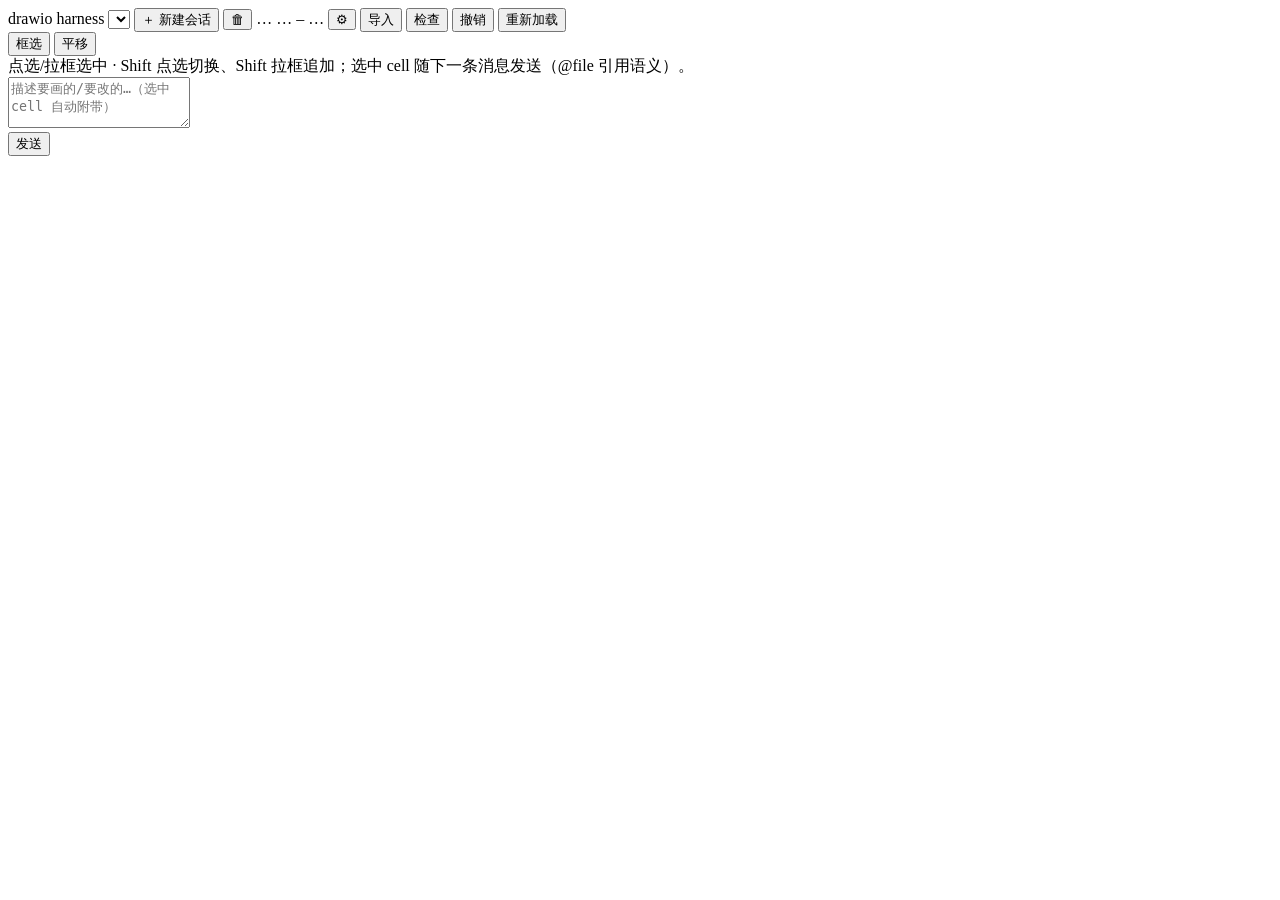
==== crates/harness/web/index.html @ e5f89a71 "chore(web): build id + debug HUD for offset diagnosis /api/state gains build (version + git short ha" ====
<!doctype html>
<html lang="zh">
<head>
<meta charset="utf-8">
<meta name="viewport" content="width=device-width, initial-scale=1">
<title>drawio harness</title>
<link rel="stylesheet" href="/app.css">
</head>
<body>
<header>
  <span class="title">drawio harness</span>
  <select id="session-picker" title="当前会话（会话 = 文件）"></select>
  <button id="session-new" class="tool">＋ 新建会话</button>
  <button id="session-del" class="tool" title="删除当前会话（文件+历史）">🗑</button>
  <span id="cells" class="chip dim">…</span>
  <span id="llm" class="chip dim">…</span>
  <span id="usage" class="chip dim">–</span>
  <span id="build" class="chip dim" title="构建版本（诊断用）">…</span>
  <span class="spacer"></span>
  <button id="settings-btn" class="tool" title="LLM 设置">⚙</button>
  <button id="ctx-import-btn" class="tool" title="导入会话 JSON">导入</button>
  <input type="file" id="ctx-file" accept=".json" hidden>
  <button id="check" class="tool">检查</button>
  <button id="undo" class="tool">撤销</button>
  <button id="reload" class="tool">重新加载</button>
</header>
<div id="llm-banner" hidden>⚠ LLM 未配置 —— 画布与本地命令可用，聊天不可用。
  点右上角 ⚙ 填写并「测试连接」→「保存」即可开始使用（保存到 ~/.drawio-agent/config.json）。</div>

<div id="settings-modal" class="modal-backdrop" hidden>
  <div class="modal" role="dialog" aria-modal="true" aria-labelledby="settings-title">
    <div class="modal-head">
      <h2 id="settings-title">设置 · LLM Provider</h2>
      <button type="button" id="settings-close" class="icon-btn" aria-label="Close settings">✕</button>
    </div>
    <form id="settings-form" class="settings-form">
      <div id="cfg-current" class="cfg-current">
        <div class="cfg-current-head">
          <span class="panel-label">当前生效配置</span>
        </div>
        <dl id="cfg-current-body" class="cfg-current-body"></dl>
      </div>
      <div id="cfg-demo-hint" class="test-result ok" hidden>
        尚未配置 LLM Provider（未找到配置文件或环境变量）。<br>
        填写下方 Base URL / API Key / Model 并点「测试连接」→「保存」即可开始使用。
      </div>
      <label class="field">
        <span>Base URL</span>
        <input id="cfg-base-url" type="url" placeholder="https://open.bigmodel.cn/api/paas/v4" autocomplete="off" spellcheck="false">
      </label>
      <label class="field">
        <span>API Key（留空 = 保持不变）</span>
        <input id="cfg-api-key" type="password" placeholder="sk-…" autocomplete="new-password" spellcheck="false">
      </label>
      <label class="field">
        <span>Model</span>
        <input id="cfg-model" type="text" placeholder="glm-4.6v（多模态模型才能 view 看图）" autocomplete="off" spellcheck="false">
      </label>
      <div class="grid2">
        <label class="field">
          <span>上下文长度 tokens（估算超限会拦截，留空不限制）</span>
          <input id="cfg-context-length" type="number" min="1024" step="1024" placeholder="128000" autocomplete="off">
        </label>
        <label class="field">
          <span>思考模式</span>
          <select id="cfg-thinking">
            <option value="default">跟随模型默认</option>
            <option value="no-think">关闭思考（快，GLM 4.6+）</option>
          </select>
        </label>
      </div>
      <div class="grid2">
        <label class="field">
          <span>输入价格 ¥/百万 tokens（0=只统计不计价）</span>
          <input id="cfg-price-in" type="number" step="0.01" min="0" placeholder="5" autocomplete="off">
        </label>
        <label class="field">
          <span>输出价格 ¥/百万 tokens</span>
          <input id="cfg-price-out" type="number" step="0.01" min="0" placeholder="15" autocomplete="off">
        </label>
      </div>
      <div class="grid2">
        <label class="field">
          <span>会话预算 ¥（超预算自动中断，留空不限）</span>
          <input id="cfg-budget" type="number" step="0.1" min="0" placeholder="5" autocomplete="off">
        </label>
        <div class="field">
          <span>&nbsp;</span>
          <button type="button" id="cfg-preset-btn" class="secondary">按模型填常见价格</button>
        </div>
      </div>
      <div class="field-static">渲染：本地 chromium · 配置文件：<span id="cfg-file"></span></div>
      <div id="test-result" class="test-result" hidden></div>
      <div class="modal-actions">
        <button type="button" id="cfg-test-btn" class="secondary">测试连接</button>
        <span class="spacer"></span>
        <button type="button" id="cfg-cancel-btn" class="secondary">取消</button>
        <button type="submit" id="cfg-save-btn" class="primary-btn">保存</button>
      </div>
    </form>
  </div>
</div>

<main>
  <div id="canvas-wrap">
    <div id="canvas"></div>
    <div id="canvas-modes" class="canvas-modes">
      <button id="mode-select" class="tool active" title="框选：点选 cell 或拖动空白处拉框">框选</button>
      <button id="mode-pan" class="tool" title="平移：拖动移动画布">平移</button>
    </div>
    <div id="placeholder" hidden>
      <div id="placeholder-msg">加载中…</div>
      <div id="welcome" hidden><h3>欢迎</h3><p>会话 = 一个 .drawio 文件。创建一个新会话开始画图，或从上方下拉切换已有会话。</p><button id="welcome-new" class="primary-btn">＋ 新建会话</button></div>
    </div>
    <div id="hint">点选/拉框选中 · Shift 点选切换、Shift 拉框追加；选中 cell 随下一条消息发送（@file 引用语义）。</div>
  </div>
  <aside id="side">
    <div id="chatlog"></div>
    <div id="sel-chip" class="sel-chip" hidden></div>
    <form id="chatform">
      <textarea id="input" rows="3" placeholder="描述要画的/要改的…（选中 cell 自动附带）"></textarea>
      <div class="row"><span id="sel-note" class="dim"></span><button id="send" type="submit">发送</button></div>
    </form>
  </aside>
</main>
<script src="/vendor/viewer-static.min.js"></script>
<script src="/app.js"></script>
</body>
</html>
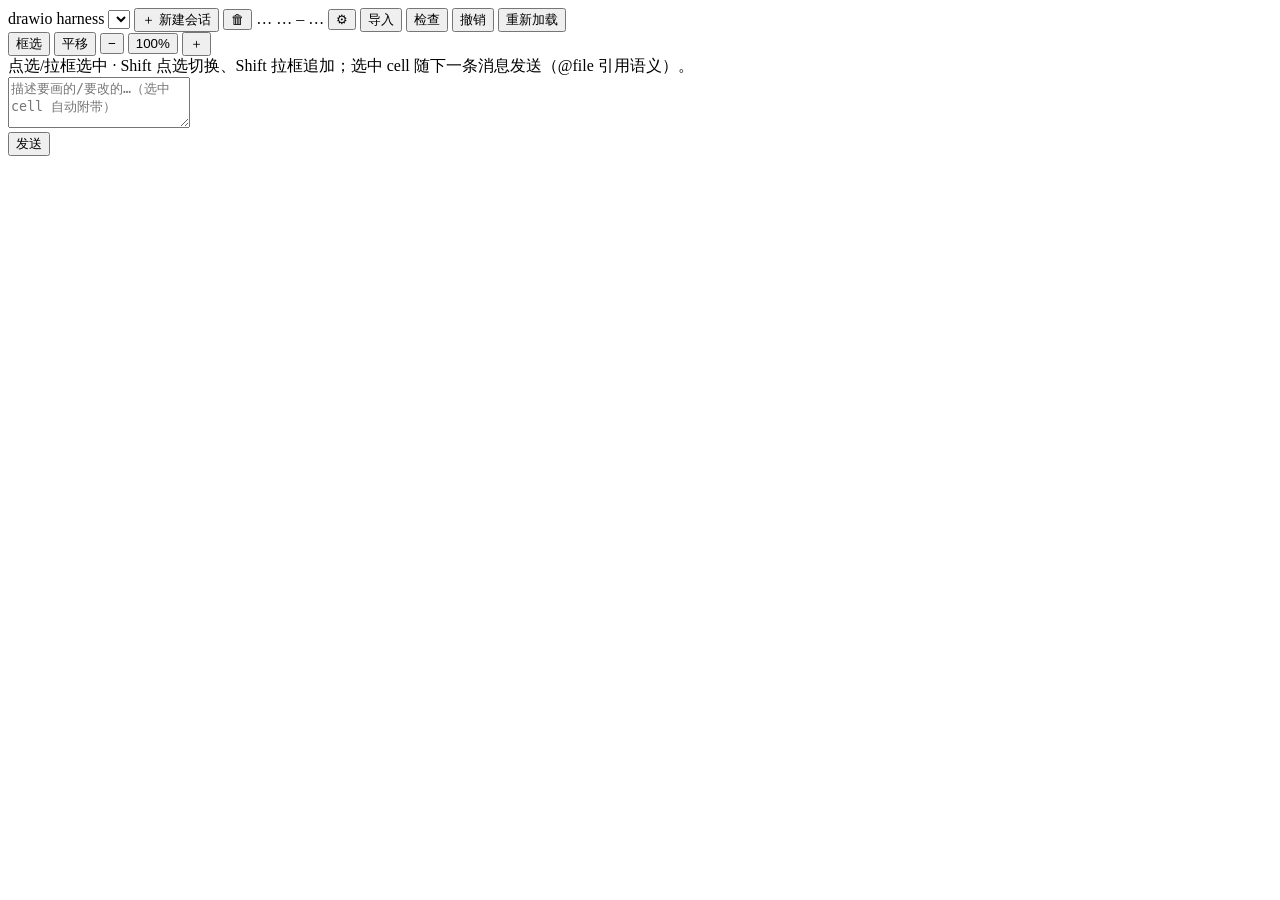
==== commit b7d22179: "feat(web): mini editor — cell drag, zoom, text edit + manual sync Canvas gains basic manual editing " ====
--- a/crates/harness/web/index.html
+++ b/crates/harness/web/index.html
@@ -107,6 +107,10 @@
     <div id="canvas-modes" class="canvas-modes">
       <button id="mode-select" class="tool active" title="框选：点选 cell 或拖动空白处拉框">框选</button>
       <button id="mode-pan" class="tool" title="平移：拖动移动画布">平移</button>
+      <span class="mode-sep"></span>
+      <button id="mode-zoom-out" class="tool" title="缩小（或 Ctrl+滚轮）">−</button>
+      <button id="mode-zoom-100" class="tool" title="复位视图">100%</button>
+      <button id="mode-zoom-in" class="tool" title="放大（或 Ctrl+滚轮）">＋</button>
     </div>
     <div id="placeholder" hidden>
       <div id="placeholder-msg">加载中…</div>
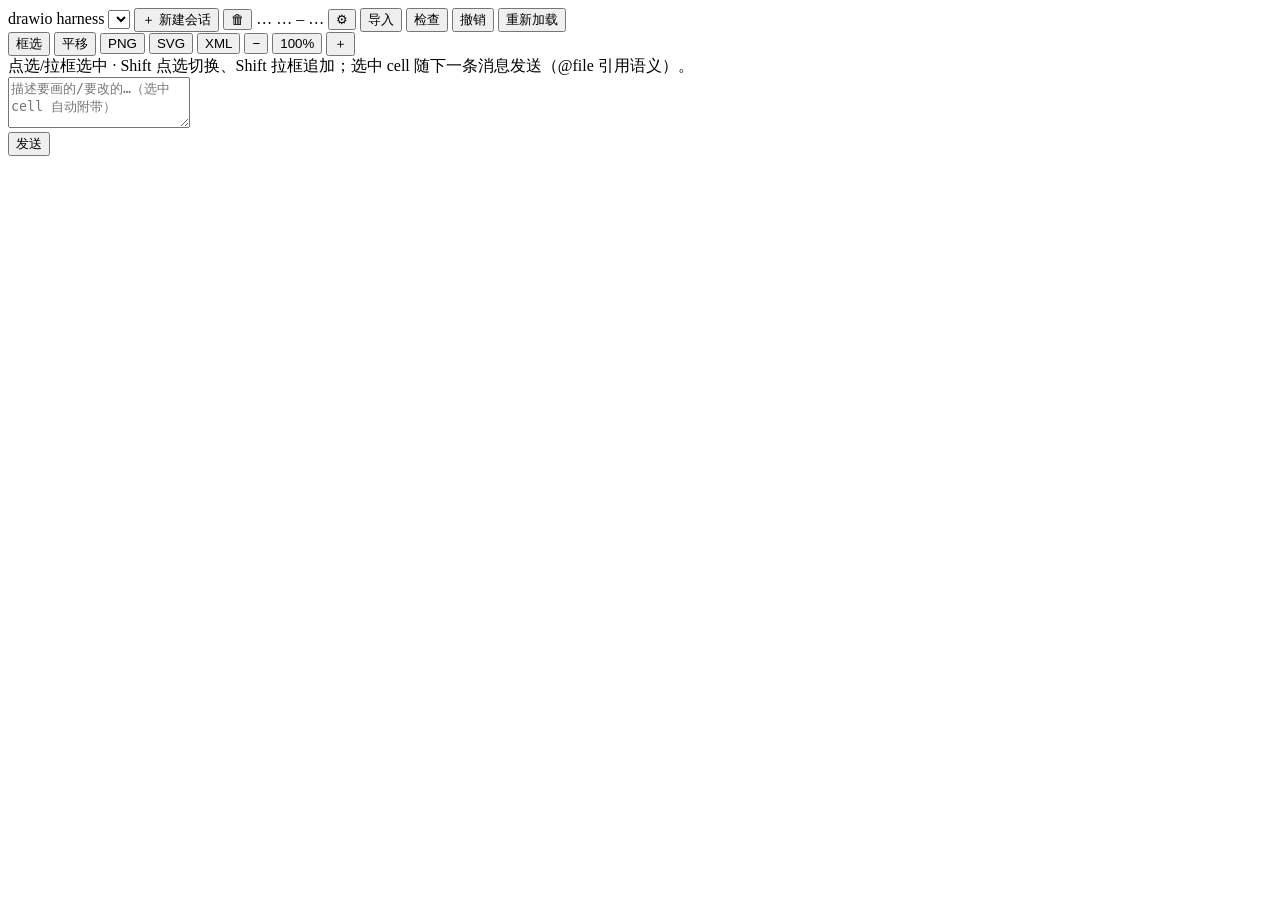
==== commit 77da0e61: "feat: unified data dir (~/.drawio-agent/) + PNG/SVG/XML export - web 模式不再暴露 --dir（会话目录不可指定）：所有数据统一在 " ====
--- a/crates/harness/web/index.html
+++ b/crates/harness/web/index.html
@@ -108,6 +108,10 @@
       <button id="mode-select" class="tool active" title="框选：点选 cell 或拖动空白处拉框">框选</button>
       <button id="mode-pan" class="tool" title="平移：拖动移动画布">平移</button>
       <span class="mode-sep"></span>
+      <button id="export-png" class="tool" title="导出 PNG（chromium 渲染，2x）">PNG</button>
+      <button id="export-svg" class="tool" title="导出 SVG（矢量）">SVG</button>
+      <button id="export-xml" class="tool" title="导出 .drawio 文件（XML）">XML</button>
+      <span class="mode-sep"></span>
       <button id="mode-zoom-out" class="tool" title="缩小（或 Ctrl+滚轮）">−</button>
       <button id="mode-zoom-100" class="tool" title="复位视图">100%</button>
       <button id="mode-zoom-in" class="tool" title="放大（或 Ctrl+滚轮）">＋</button>
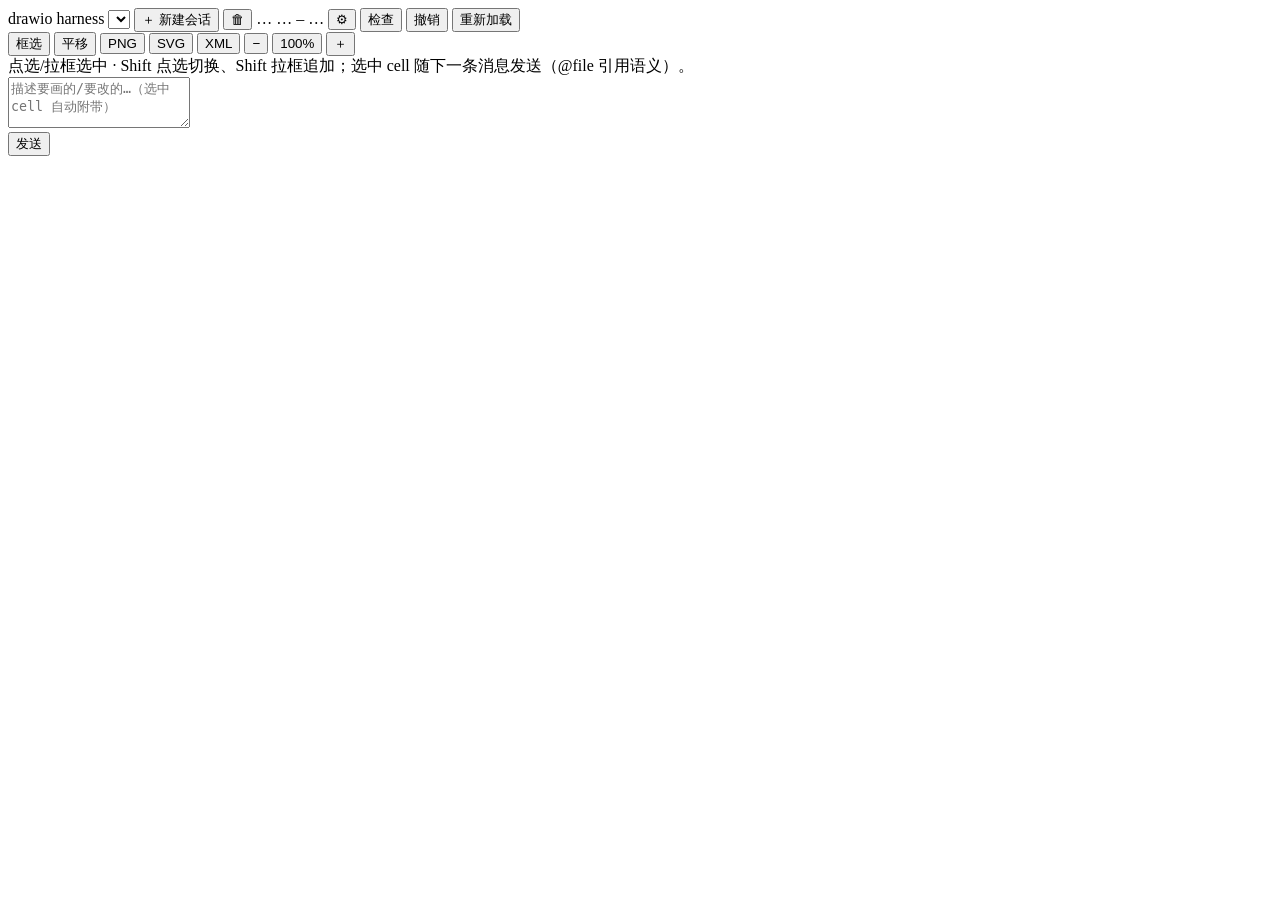
==== commit d191adf4: "chore(web): remove session import feature - top bar 导入 button + hidden file input removed - POST /ap" ====
--- a/crates/harness/web/index.html
+++ b/crates/harness/web/index.html
@@ -18,8 +18,6 @@
   <span id="build" class="chip dim" title="构建版本（诊断用）">…</span>
   <span class="spacer"></span>
   <button id="settings-btn" class="tool" title="LLM 设置">⚙</button>
-  <button id="ctx-import-btn" class="tool" title="导入会话 JSON">导入</button>
-  <input type="file" id="ctx-file" accept=".json" hidden>
   <button id="check" class="tool">检查</button>
   <button id="undo" class="tool">撤销</button>
   <button id="reload" class="tool">重新加载</button>
@@ -46,7 +44,7 @@
       </div>
       <label class="field">
         <span>Base URL</span>
-        <input id="cfg-base-url" type="url" placeholder="https://open.bigmodel.cn/api/paas/v4" autocomplete="off" spellcheck="false">
+        <input id="cfg-base-url" type="url" placeholder="https://example.com/v1" autocomplete="off" spellcheck="false">
       </label>
       <label class="field">
         <span>API Key（留空 = 保持不变）</span>
@@ -54,7 +52,7 @@
       </label>
       <label class="field">
         <span>Model</span>
-        <input id="cfg-model" type="text" placeholder="glm-4.6v（多模态模型才能 view 看图）" autocomplete="off" spellcheck="false">
+        <input id="cfg-model" type="text" placeholder="多模态模型才能 view 看图" autocomplete="off" spellcheck="false">
       </label>
       <div class="grid2">
         <label class="field">
@@ -62,10 +60,16 @@
           <input id="cfg-context-length" type="number" min="1024" step="1024" placeholder="128000" autocomplete="off">
         </label>
         <label class="field">
+          <span>单次最大轮数（模型每轮一次工具执行，超限自动中断）</span>
+          <input id="cfg-max-turns" type="number" min="1" step="1" placeholder="24" autocomplete="off">
+        </label>
+      </div>
+      <div class="grid2">
+        <label class="field">
           <span>思考模式</span>
           <select id="cfg-thinking">
             <option value="default">跟随模型默认</option>
-            <option value="no-think">关闭思考（快，GLM 4.6+）</option>
+            <option value="no-think">关闭思考（部分模型支持，更快）</option>
           </select>
         </label>
       </div>
@@ -79,16 +83,10 @@
           <input id="cfg-price-out" type="number" step="0.01" min="0" placeholder="15" autocomplete="off">
         </label>
       </div>
-      <div class="grid2">
-        <label class="field">
-          <span>会话预算 ¥（超预算自动中断，留空不限）</span>
-          <input id="cfg-budget" type="number" step="0.1" min="0" placeholder="5" autocomplete="off">
-        </label>
-        <div class="field">
-          <span>&nbsp;</span>
-          <button type="button" id="cfg-preset-btn" class="secondary">按模型填常见价格</button>
-        </div>
-      </div>
+      <label class="field">
+        <span>会话预算 ¥（超预算自动中断，留空不限）</span>
+        <input id="cfg-budget" type="number" step="0.1" min="0" placeholder="5" autocomplete="off">
+      </label>
       <div class="field-static">渲染：本地 chromium · 配置文件：<span id="cfg-file"></span></div>
       <div id="test-result" class="test-result" hidden></div>
       <div class="modal-actions">
